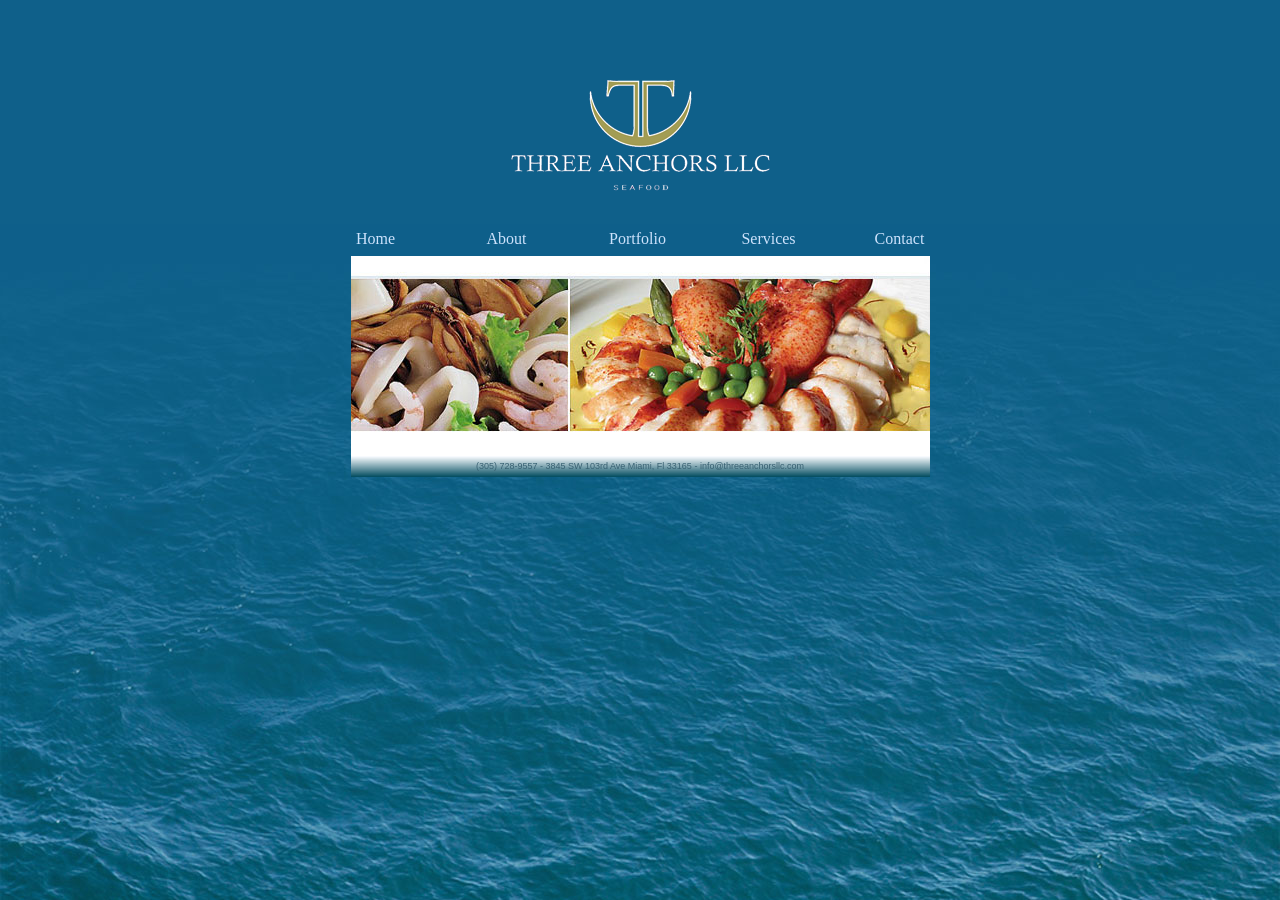
==== anoceanofsky/index.html @ fe3028fc "I used a free template to refresh my mind about css styles. Found out that we already had one. Made " ====
<!--
Engineered by Juan Fuentes
Released under GPL v2

Name       : Three Anchors LLC Basic
Description: Based on legacy design by Unknown and "An Ocean Of Sky" by Bryant Smith
Version    : 1.0
Released   : Not yet
-->


<!DOCTYPE html PUBLIC "-//W3C//DTD XHTML 1.0 Transitional//EN" "http://www.w3.org/TR/xhtml1/DTD/xhtml1-transitional.dtd">
<html xmlns="http://www.w3.org/1999/xhtml">
<head>
<meta http-equiv="Content-Type" content="text/html; charset=utf-8" />
<link rel="stylesheet" type="text/css" href="estilo_ta_basic.css" />
<title>Three Anchors LLC</title>
</head>

<body>
	<div id="mainLogo">
    	<div class="picture">
        </div>
    </div>
    <div id="page">
        <div class="topNaviagationLink"><a href="index.html">Home</a></div>
        <div class="topNaviagationLink"><a href="index.html">About</a></div>
        <div class="topNaviagationLink"><a href="index.html">Portfolio</a></div>
        <div class="topNaviagationLink"><a href="index.html">Services</a></div>
	    <div class="topNaviagationLink"><a href="index.html">Contact</a></div>
	</div>
    <div id="mainPic">
    	<div class="imagen_fondo">
    </div>
    <!-- </div>
        <div class="contentBox">
    	<div class="innerBox">
        	<div class="contentTitle">The Title of an Article</div>
          <div class="contentText"><p>You may use this template on any site, anywhere, for free just please leave the link back to me in the footer.   This template validates XHTML Strict 1.0, CSS Validates as well; enjoy :) </p><br />
        <p>Lorem ipsum dolor sit amet, consectetuer adipiscing elit. Integer mi. Vivamus sit amet neque vitae sapien bibendum sodales. Curabitur elementum. Duis imperdiet. Donec eleifend porttitor sapien. Praesent leo. Quisque auctor velit sed tellus. Suspendisse potenti. Aenean laoreet imperdiet nunc. Donec commodo suscipit dolor. Aenean nibh. Sed id odio. Aliquam lobortis risus ut felis. Sed vehicula pellentesque quam.</p><br />
          <p>Vestibulum augue quam, interdum id, congue semper, convallis non, velit. Quisque augue tortor, tristique ac, scelerisque eget, aliquam id, sem. Aenean lorem. Fusce velit nibh, dapibus quis, laoreet nec, porta a, dui. Nullam ac urna. Proin eget elit. Nunc scelerisque venenatis urna. Lorem ipsum dolor sit amet, consectetuer adipiscing elit. Class aptent taciti sociosqu ad litora torquent per conubia nostra, per inceptos himenaeos. Fusce congue, turpis ut commodo mattis, pede erat fringilla tellus, pulvinar suscipit odio lorem sed pede.</p></div>

        
        <div class="contentTitle">So Many Titles, So Little Time.</div>
            <div class="contentText"><p>You may use this template on any site, anywhere, for free just please leave the link back to me in the footer.   This template validates XHTML Strict 1.0, CSS Validates as well; enjoy :) </p><br />
        <p>Lorem ipsum dolor sit amet, consectetuer adipiscing elit. Integer mi. Vivamus sit amet neque vitae sapien bibendum sodales. Curabitur elementum. Duis imperdiet. Donec eleifend porttitor sapien. Praesent leo. Quisque auctor velit sed tellus. Suspendisse potenti. Aenean laoreet imperdiet nunc. Donec commodo suscipit dolor. Aenean nibh. Sed id odio. Aliquam lobortis risus ut felis. Sed vehicula pellentesque quam.</p><br />
          <p>Vestibulum augue quam, interdum id, congue semper, convallis non, velit. Quisque augue tortor, tristique ac, scelerisque eget, aliquam id, sem. Aenean lorem. Fusce velit nibh, dapibus quis, laoreet nec, porta a, dui. Nullam ac urna. Proin eget elit. Nunc scelerisque venenatis urna. Lorem ipsum dolor sit amet, consectetuer adipiscing elit. Class aptent taciti sociosqu ad litora torquent per conubia nostra, per inceptos himenaeos. Fusce congue, turpis ut commodo mattis, pede erat fringilla tellus, pulvinar suscipit odio lorem sed pede.</p></div>
        
        
        <div class="contentTitle">Yet Another  One!</div>
          <div class="contentText"><p>You may use this template on any site, anywhere, for free just please leave the link back to me in the footer.   This template validates XHTML Strict 1.0, CSS Validates as well; enjoy :) </p><br />
        <p>Lorem ipsum dolor sit amet, consectetuer adipiscing elit. Integer mi. Vivamus sit amet neque vitae sapien bibendum sodales. Curabitur elementum. Duis imperdiet. Donec eleifend porttitor sapien. Praesent leo. Quisque auctor velit sed tellus. Suspendisse potenti. Aenean laoreet imperdiet nunc. Donec commodo suscipit dolor. Aenean nibh. Sed id odio. Aliquam lobortis risus ut felis. Sed vehicula pellentesque quam.</p><br />
          <p>Vestibulum augue quam, interdum id, congue semper, convallis non, velit. Quisque augue tortor, tristique ac, scelerisque eget, aliquam id, sem. Aenean lorem. Fusce velit nibh, dapibus quis, laoreet nec, porta a, dui. Nullam ac urna. Proin eget elit. Nunc scelerisque venenatis urna. Lorem ipsum dolor sit amet, consectetuer adipiscing elit. Class aptent taciti sociosqu ad litora torquent per conubia nostra, per inceptos himenaeos. Fusce congue, turpis ut commodo mattis, pede erat fringilla tellus, pulvinar suscipit odio lorem sed pede.</p></div>
        </div>

    </div> -->
        <div id="footer">(305) 728-9557   -   3845 SW 103rd Ave   Miami, Fl 33165   -   <a href="mailto:info@threeanchorsllc.com" target="_blank">info@threeanchorsllc.com</a></div>
</body>
</html>
---- anoceanofsky/estilo_ta_basic.css ----
/* A Free Design by Bryant Smith (bryantsmith.com) */



body {
	background-color: #0f608a;
	margin-left: 0px;
	margin-top: 80px;
	margin-right: 0px;
	margin-bottom: 0px;
	background-attachment: fixed;
	background-image: url(fondo_mar.jpg);
	background-repeat: no-repeat;
	background-position: center bottom;
	padding-top: 0px;
}
*
{
  margin: 0 auto 0 auto;
 text-align:left;}

#mainLogo .picture
{
position:relative;
width:261px;
height:111px;
background-image:url(logo.png);
background-repeat:no-repeat;
background-position: center;
}

#page
{
  display: block; 
  height:auto;
  position: relative; 
  overflow: hidden; 
  width: 670px;
}

.topNaviagationLink
{
text-align:center;
position:relative;
margin-top:30px;
font-size:16px;
margin-left:10px;
width:121px;
height: 35px;
line-height: 35px;
float:left;
color:#CEEAEE;
font-family:"Adobe Garamond Pro Bold", Georgia, "Times New Roman", Times, serif;
}


.topNaviagationLink a
{
text-decoration:none;
color:#CDE2FC;
}

.topNaviagationLink a:hover
{
text-align:center;
border-bottom:none;
color:#0C61C9;
display: block;
width:121px;
height: 35px;
line-height: 35px;
background-image:url(tab.png);

}


#mainPic .imagen_fondo {
	position: relative;
	text-decoration: none;
	background-image: url(ima_index.jpg);
	height: 200px;
	width: 579px;
	background-repeat: no-repeat;
}

#headerTitle
{
position:relative;
top:30px;
left:40px;
font-size:25px;
color:#FFFFFF;
font-family:"Adobe Garamond Pro Bold", Georgia, "Times New Roman", Times, serif;
}

#headerSubtext
{
position:relative;
top:30px;
left:50px;
font-size:14px;
color:#A9C8FA;
font-family:"Adobe Garamond Pro Bold", Georgia, "Times New Roman", Times, serif;
}

.contentBox
{
width:670px;
height:auto;
background-color:#FFFFFF;
margin-top:10px;
}

.contentBox .innerBox
{
position:relative;
width:650px;
height:auto;
top:10px;
margin-left:10px;
background-image:url(content_back.png);
background-repeat:repeat-x;
padding-bottom:35px;
}

.contentTitle
{
font-size:19px;
margin-bottom:0px;
padding-top:18px;
margin-left:15px;
margin-top:15px;
}

.contentText
{
font-size:13px;
line-height:24px;
margin-left:13px;
margin-right:13px;
}

#footer {

width: 579px;
height:16px;
background: url(footer.png) no-repeat;
text-align:center;
font-size:9px;
font-family:Arial, Helvetica, sans-serif;
color:#386172;
padding-top:5px;
}

#footer a
{
text-decoration:none;
font-size:9px;
color:#386172;
}

html, body {
text-align: center;
}
p {text-align: left;}
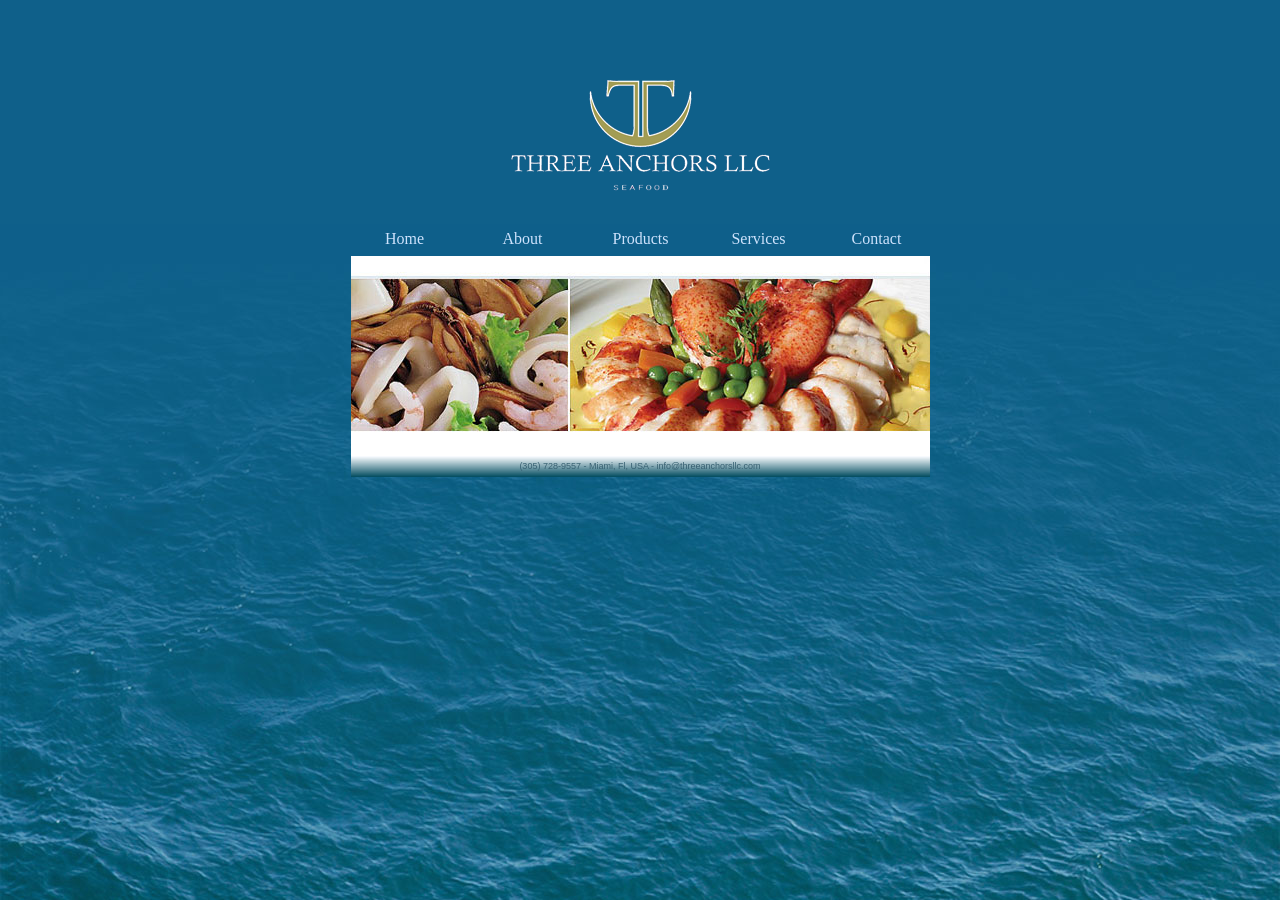
==== commit 32186a98: "Arreglando la barra de navegacion, efecto hover tag blanco. Quitar direccion del pie de pagina y dej" ====
--- a/anoceanofsky/index.html
+++ b/anoceanofsky/index.html
@@ -25,7 +25,7 @@
     <div id="page">
         <div class="topNaviagationLink"><a href="index.html">Home</a></div>
         <div class="topNaviagationLink"><a href="index.html">About</a></div>
-        <div class="topNaviagationLink"><a href="index.html">Portfolio</a></div>
+        <div class="topNaviagationLink"><a href="index.html">Products</a></div>
         <div class="topNaviagationLink"><a href="index.html">Services</a></div>
 	    <div class="topNaviagationLink"><a href="index.html">Contact</a></div>
 	</div>
@@ -54,6 +54,6 @@
         </div>
 
     </div> -->
-        <div id="footer">(305) 728-9557   -   3845 SW 103rd Ave   Miami, Fl 33165   -   <a href="mailto:info@threeanchorsllc.com" target="_blank">info@threeanchorsllc.com</a></div>
+        <div id="footer">(305) 728-9557   -  Miami, Fl, USA   -   <a href="mailto:info@threeanchorsllc.com" target="_blank">info@threeanchorsllc.com</a></div>
 </body>
 </html>
--- a/anoceanofsky/estilo_ta_basic.css
+++ b/anoceanofsky/estilo_ta_basic.css
@@ -35,7 +35,7 @@
   height:auto;
   position: relative; 
   overflow: hidden; 
-  width: 670px;
+  width: 599px;
 }
 
 .topNaviagationLink
@@ -45,7 +45,7 @@
 margin-top:30px;
 font-size:16px;
 margin-left:10px;
-width:121px;
+width:108px;
 height: 35px;
 line-height: 35px;
 float:left;
@@ -66,7 +66,7 @@
 border-bottom:none;
 color:#0C61C9;
 display: block;
-width:121px;
+width:107px;
 height: 35px;
 line-height: 35px;
 background-image:url(tab.png);
